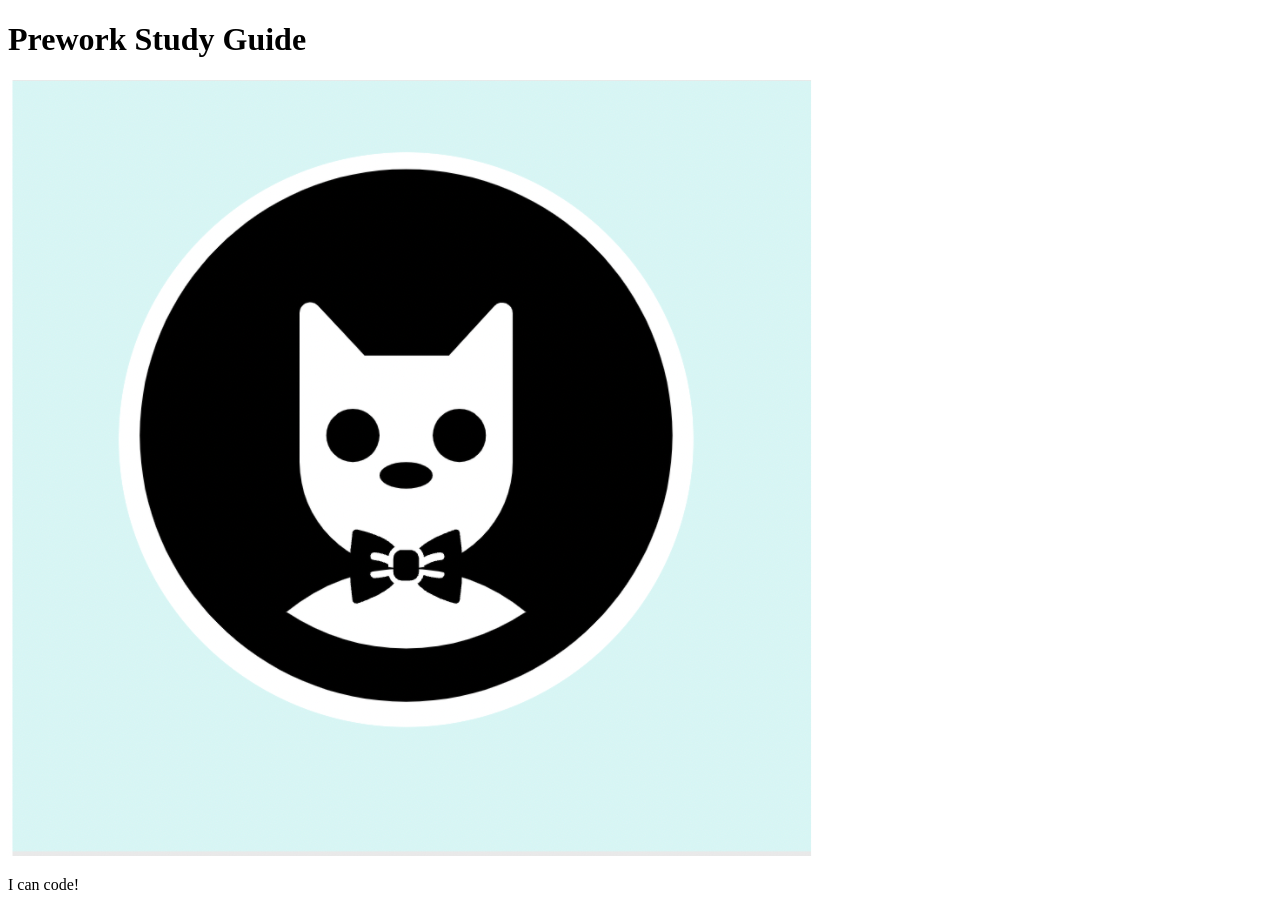
==== prework-study-guide/index.html @ 98fc7be6 "add starter code" ====
<!DOCTYPE html>
<html lang="en">
  <head>
    <meta charset="UTF-8" />
    <meta http-equiv="X-UA-Compatible" content="IE=edge" />
    <meta name="viewport" content="width=device-width, initial-scale=1.0" />
    <title>Prework Study Guide</title>
  </head>
  <body>
    <header id="top">
      <h1>Prework Study Guide</h1>
      <img src="./assets/bowtie-cat.png" alt="Profile image of cat wearing a bow tie." />
    </header>
    <main>
      <!-- Student code goes here -->
    </main>

    <footer>
      <p>I can code!</p>
    </footer>
  </body>
</html>
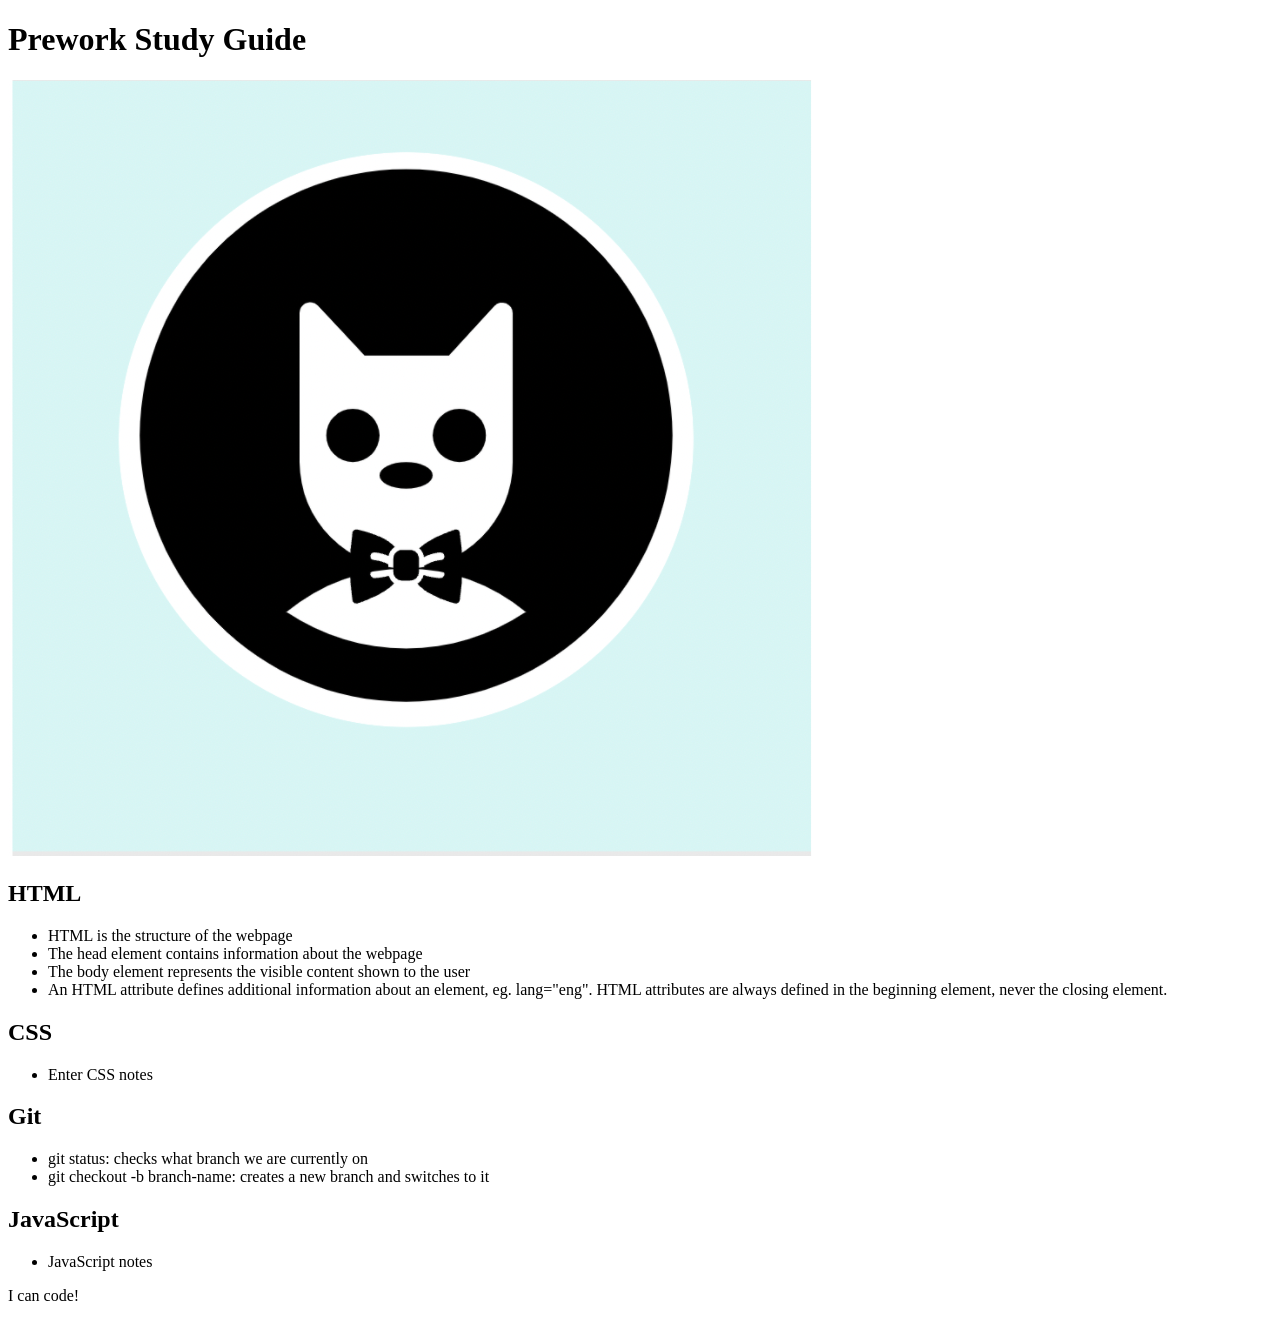
==== commit 4af2d7f2: "added code to HTML file" ====
--- a/prework-study-guide/index.html
+++ b/prework-study-guide/index.html
@@ -12,7 +12,37 @@
       <img src="./assets/bowtie-cat.png" alt="Profile image of cat wearing a bow tie." />
     </header>
     <main>
-      <!-- Student code goes here -->
+      <section class="card" id="html-section">
+        <h2>HTML</h2>
+        <ul>
+          <li>HTML is the structure of the webpage</li>
+          <li>The head element contains information about the webpage</li>
+          <li>The body element represents the visible content shown to the user</li>
+          <li>An HTML attribute defines additional information about an element, eg. lang="eng". HTML attributes are always defined in the beginning element, never the closing element.</li>
+        </ul>
+      </section>
+
+      <section class="card" id="css-section">
+        <h2>CSS</h2>
+        <ul>
+          <li>Enter CSS notes</li>
+        </ul>
+      </section>
+
+      <section class="card" id="git-section">
+        <h2>Git</h2>
+        <ul>
+          <li>git status: checks what branch we are currently on</li>
+          <li>git checkout -b branch-name: creates a new branch and switches to it</li>
+        </ul>
+      </section>
+
+      <section class="card" id="javascript-section">
+        <h2>JavaScript</h2>
+        <ul>
+          <li> JavaScript notes</li>
+        </ul>
+      </section> 
     </main>
 
     <footer>
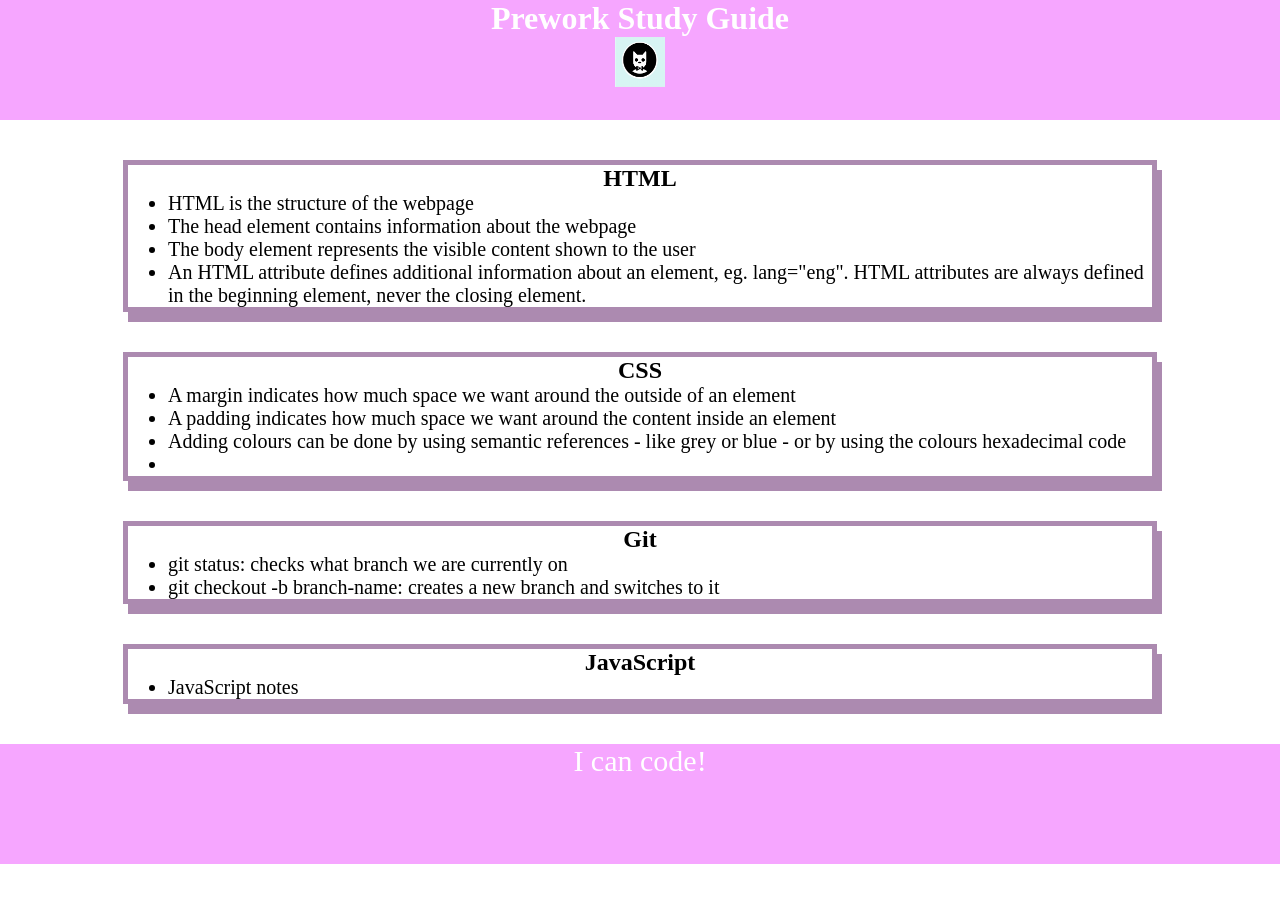
==== commit de2f0b2b: "added CSS to the project" ====
--- a/prework-study-guide/index.html
+++ b/prework-study-guide/index.html
@@ -4,6 +4,7 @@
     <meta charset="UTF-8" />
     <meta http-equiv="X-UA-Compatible" content="IE=edge" />
     <meta name="viewport" content="width=device-width, initial-scale=1.0" />
+    <link rel="stylesheet" href="./assets/style.css">
     <title>Prework Study Guide</title>
   </head>
   <body>
@@ -25,7 +26,10 @@
       <section class="card" id="css-section">
         <h2>CSS</h2>
         <ul>
-          <li>Enter CSS notes</li>
+          <li>A margin indicates how much space we want around the outside of an element</li>
+          <li>A padding indicates how much space we want around the content inside an element</li>
+          <li>Adding colours can be done by using semantic references - like grey or blue - or by using the colours hexadecimal code</li>
+          <li></li>
         </ul>
       </section>
 
--- a/prework-study-guide/assets/style.css
+++ b/prework-study-guide/assets/style.css
@@ -0,0 +1,36 @@
+* {
+    margin: 0;
+    padding: 0;
+}
+header,
+footer {
+    width: 100%;
+    height: 120px;
+    background-color:#F6A6FF;
+    color: white;
+}
+h1,
+h2 {
+    text-align: center;
+}
+img {
+    display: block;
+    height: 50px;
+    width: 50px;
+    margin-left: auto;
+    margin-right: auto;
+}
+ul {
+    padding-left: 40px;
+    font-size: 20px;
+}
+p {
+    text-align: center;
+    font-size: 30px;
+  }
+  .card {
+    width: 80%;
+    margin: 40px auto;
+    border: 5px solid #AC8AB0;
+    box-shadow: 5px 10px #AC8AB0;
+  }
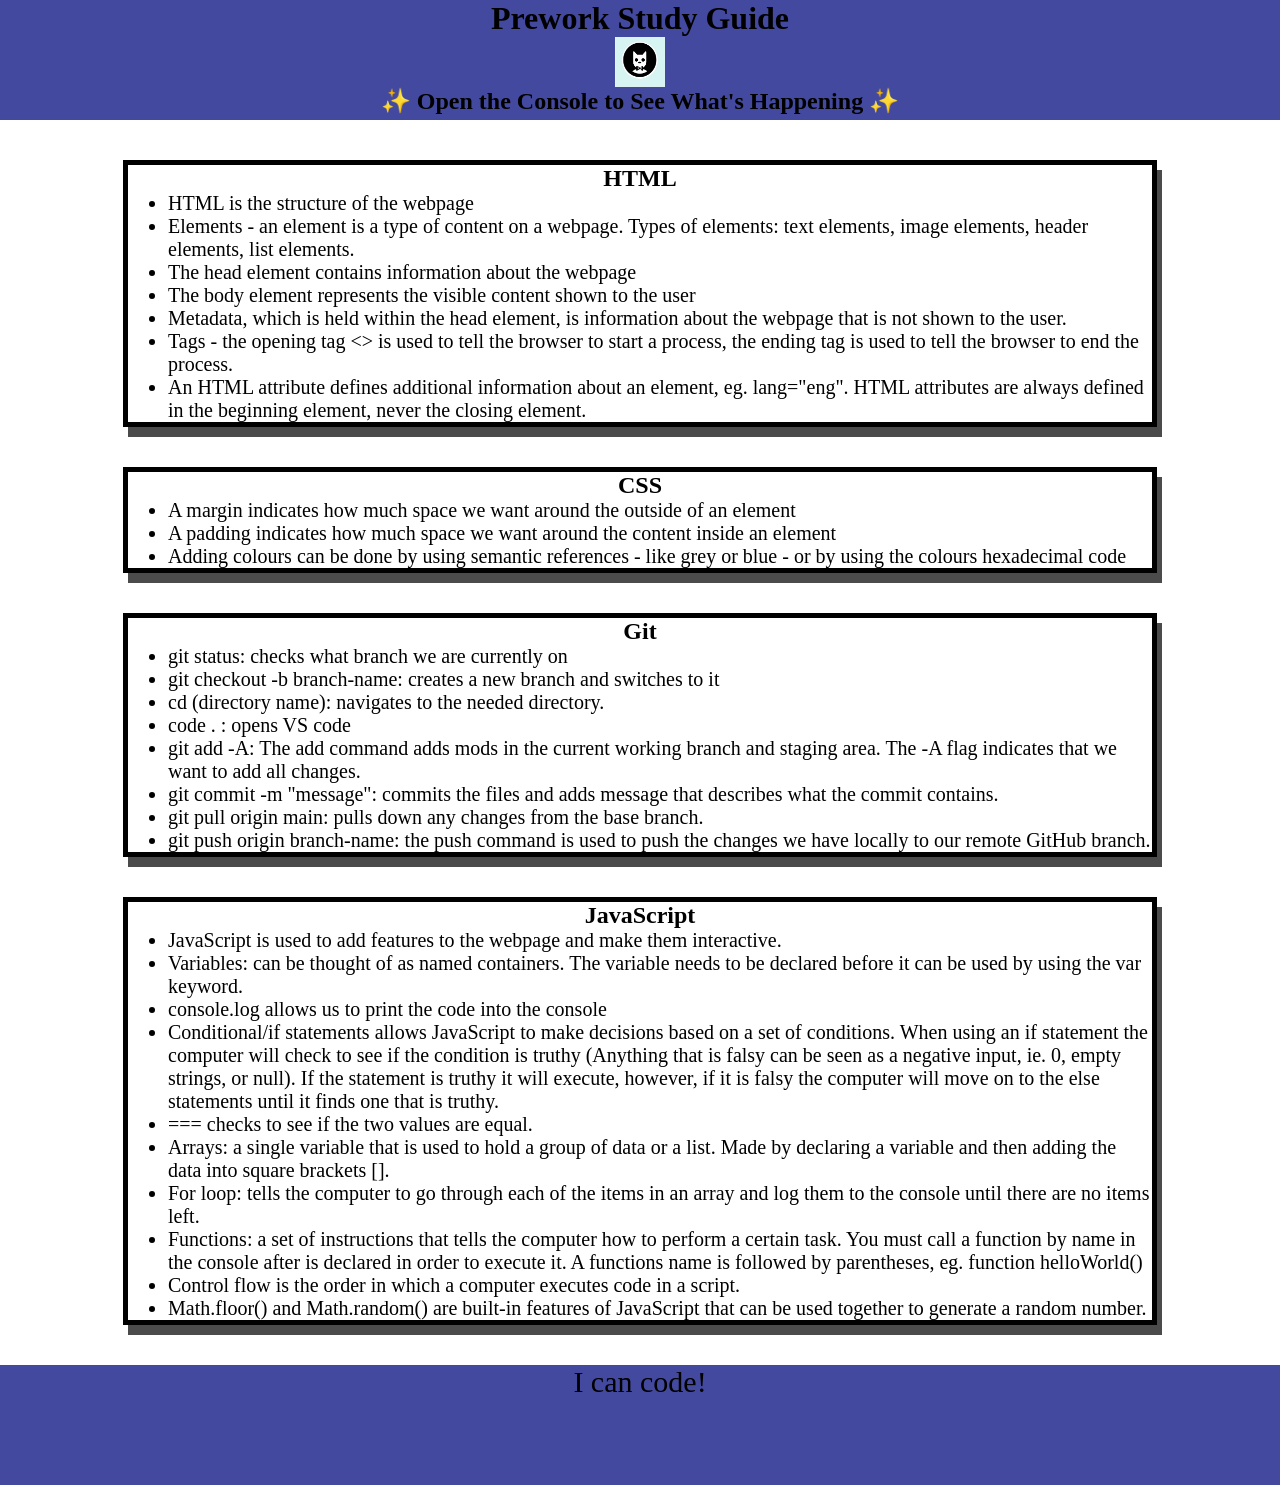
==== commit 7124b8a6: "added JavaScript to project" ====
--- a/prework-study-guide/index.html
+++ b/prework-study-guide/index.html
@@ -11,15 +11,20 @@
     <header id="top">
       <h1>Prework Study Guide</h1>
       <img src="./assets/bowtie-cat.png" alt="Profile image of cat wearing a bow tie." />
+      <h2>✨ Open the Console to See What's Happening ✨</h2>
     </header>
     <main>
       <section class="card" id="html-section">
         <h2>HTML</h2>
         <ul>
           <li>HTML is the structure of the webpage</li>
+          <li>Elements - an element is a type of content on a webpage. Types of elements: text elements, image elements, header elements, list elements.</li>
           <li>The head element contains information about the webpage</li>
           <li>The body element represents the visible content shown to the user</li>
+          <li>Metadata, which is held within the head element, is information about the webpage that is not shown to the user.</li>
+          <li>Tags - the opening tag <> is used to tell the browser to start a process, the ending tag </> is used to tell the browser to end the process.</li>
           <li>An HTML attribute defines additional information about an element, eg. lang="eng". HTML attributes are always defined in the beginning element, never the closing element.</li>
+        
         </ul>
       </section>
 
@@ -29,7 +34,6 @@
           <li>A margin indicates how much space we want around the outside of an element</li>
           <li>A padding indicates how much space we want around the content inside an element</li>
           <li>Adding colours can be done by using semantic references - like grey or blue - or by using the colours hexadecimal code</li>
-          <li></li>
         </ul>
       </section>
 
@@ -38,13 +42,28 @@
         <ul>
           <li>git status: checks what branch we are currently on</li>
           <li>git checkout -b branch-name: creates a new branch and switches to it</li>
+          <li> cd (directory name): navigates to the needed directory.</li>
+          <li>code . : opens VS code</li>
+          <li>git add -A: The add command adds mods in the current working branch and staging area. The -A flag indicates that we want to add all changes. </li>
+          <li>git commit -m "message": commits the files and adds message that describes what the commit contains.</li>
+          <li>git pull origin main: pulls down any changes from the base branch.</li>
+          <li>git push origin branch-name: the push command is used to push the changes we have locally to our remote GitHub branch.</li>
         </ul>
       </section>
 
       <section class="card" id="javascript-section">
         <h2>JavaScript</h2>
         <ul>
-          <li> JavaScript notes</li>
+          <li>JavaScript is used to add features to the webpage and make them interactive.</li>
+          <li>Variables: can be thought of as named containers. The variable needs to be declared before it can be used by using the var keyword.</li>
+          <li>console.log allows us to print the code into the console</li>
+          <li>Conditional/if statements allows JavaScript to make decisions based on a set of conditions. When using an if statement the computer will check to see if the condition is truthy (Anything that is falsy can be seen as a negative input, ie. 0, empty strings, or null). If the statement is truthy it will execute, however, if it is falsy the computer will move on to the else statements until it finds one that is truthy.</li>
+          <li>=== checks to see if the two values are equal.</li>
+          <li>Arrays: a single variable that is used to hold a group of data or a list. Made by declaring a variable and then adding the data into square brackets [].</li>
+          <li>For loop: tells the computer to go through each of the items in an array and log them to the console until there are no items left. </li>
+          <li>Functions: a set of instructions that tells the computer how to perform a certain task. You must call a function by name in the console after is declared in order to execute it. A functions name is followed by parentheses, eg. function helloWorld()</li>
+          <li>Control flow is the order in which a computer executes code in a script.</li>
+          <li>Math.floor() and Math.random() are built-in features of JavaScript that can be used together to generate a random number. </li>
         </ul>
       </section> 
     </main>
@@ -52,5 +71,6 @@
     <footer>
       <p>I can code!</p>
     </footer>
+    <script src="./assets/script.js"></script>
   </body>
 </html>
--- a/prework-study-guide/assets/style.css
+++ b/prework-study-guide/assets/style.css
@@ -6,8 +6,8 @@
 footer {
     width: 100%;
     height: 120px;
-    background-color:#F6A6FF;
-    color: white;
+    background-color:#4449a0;
+    color: rgb(0, 0, 0);
 }
 h1,
 h2 {
@@ -31,6 +31,6 @@
   .card {
     width: 80%;
     margin: 40px auto;
-    border: 5px solid #AC8AB0;
-    box-shadow: 5px 10px #AC8AB0;
+    border: 5px solid #000000;
+    box-shadow: 5px 10px #4c4b4c;
   }
